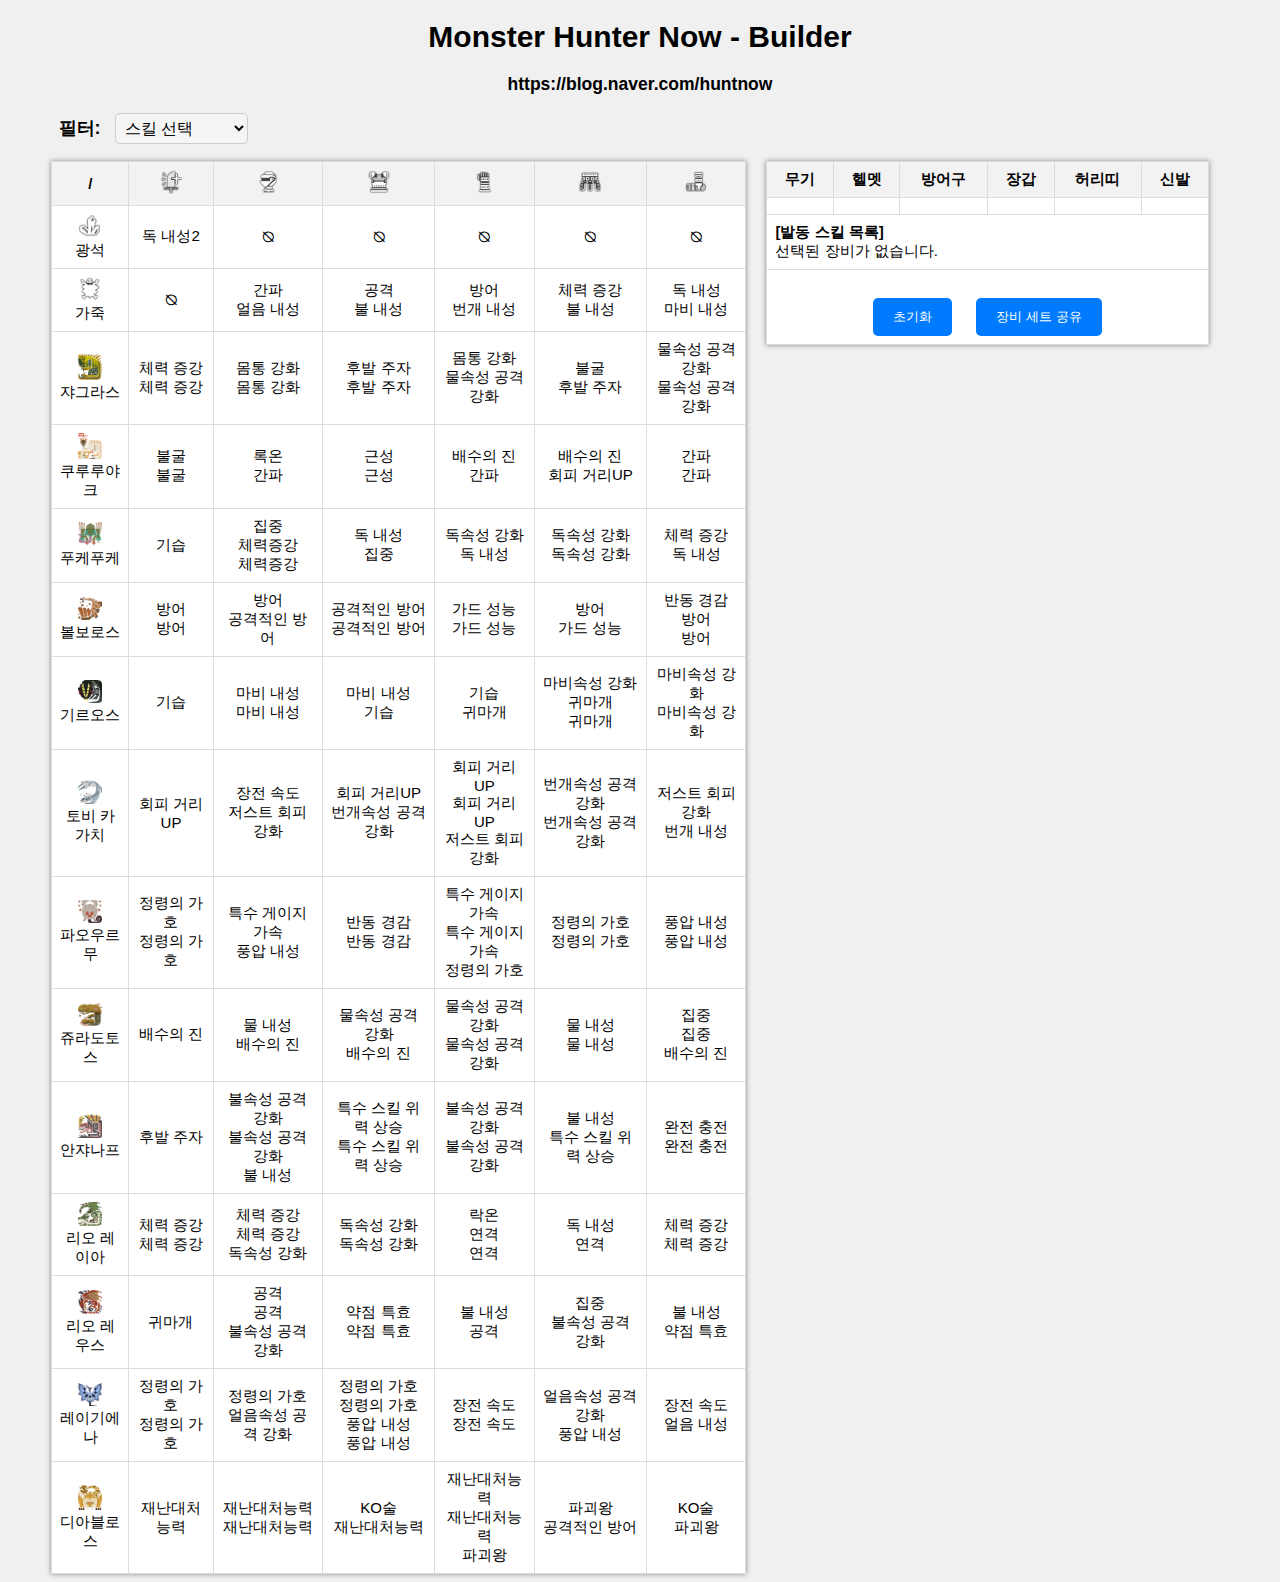
==== index.html @ 048208ff "dd" ====
<!DOCTYPE html>
<html>

<head>
    <title>Monster Hunter Now - Builder</title>
    <style>
        body {
            font-family: Arial, sans-serif;
            background-color: #f0f0f0;
            font-size: 15px;
        }

        h1 {
            text-align: center;
        }

        h3 {
            text-align: center;
        }
        .highlight-text {
            color: red; /* 원하는 텍스트 색상 지정 */
        }
        .table-wrapper {
            display: flex;
            justify-content: center;
            /* 가로 가운데 정렬을 위해 추가 */
            margin: 0 auto;
            align-content: center;
        }

        table {
            border-collapse: collapse;
            width: 55%;
            background-color: white;
            box-shadow: 0px 0px 5px 0px #888888;
        }

        table,
        th,
        td {
            border: 1px solid #dddddd;
        }

        th,
        td {
            padding: 8px;
            text-align: center;
        }   /* 드롭다운 스타일링 */
        .filter-wrapper { 
            margin: 20px 0;
            text-align: center;
        }

        label {
            padding-left: 4%;
            font-size: 18px;
            font-weight: bold;
            margin-right: 10px;
        }

        select {
            font-size: 16px;
            padding: 5px;
            border: 1px solid #ccc;
            border-radius: 5px;
            background-color: #f5f5f5;
            cursor: pointer;
        }
        th {
            background-color: #f2f2f2;
        }

        ul {
            list-style-type: none;
            padding-left: 0;
        }

        ul li {
            margin-bottom: 10px;
        }

        button {
            display: block;
            margin: 20px auto;
            padding: 10px 20px;
            background-color: #007bff;
            color: white;
            border: none;
            border-radius: 5px;
            cursor: pointer;
        }
      /* 스타일링을 위한 CSS */
      .highlight {
            background-color: lightblue; /* 원하는 배경색 지정 */
        }
        button:hover {
            background-color: #0056b3;
        }

        .button-container {
            text-align: center;
            margin-top: 20px;
        }

        .button-container button {
            display: inline-block;
            margin: 0 10px;
            padding: 10px 20px;
            background-color: #007bff;
            color: white;
            border: none;
            border-radius: 5px;
            cursor: pointer;
        }

        .button-container button:hover {
            background-color: #0056b3;
        }

        .share-button {
            display: inline-block;
        }

        .toast {
            position: fixed;
            top: 20px;
            left: 50%;
            transform: translateX(-50%);
            background-color: rgba(0, 123, 255, 0.8);
            color: white;
            padding: 10px 20px;
            border-radius: 5px;
            opacity: 0;
            transition: opacity 0.5s ease-in-out;
        }

        /* #selected-data-table의 크기 조절 */
        #selected-data-table {
            height: 40%;
            /* 변경된 너비 설정 */
            width: 35%;
            margin-right: 20px;
            /* 오른쪽 마진 추가 (셀 간격 조절) */
        }

        /* 스킬 구성 섹션 스타일 수정 */
        h2 {
            text-align: center;
            margin-top: 20px;
            /* 섹션 상단 마진 추가 */
        }

        #equipment-table {
            margin-right: 20px;
            /* 변경된 마진 설정 */

        }


        /* 스킬 구성 섹션 스타일 수정 */
        h2 {
            text-align: center;
            margin-top: 20px;
            /* 섹션 상단 마진 추가 */
        }
    </style>
</head>

<body>
    <h1>Monster Hunter Now - Builder</h1>
    <h3>https://blog.naver.com/huntnow</h3>   
    
    <label for="filter-select">필터:</label>
    <select id="filter-select">
        <option>스킬 선택</option>
        <option value="공격">공격</option>
        <option value="방어">방어</option>
        <option value="집중">집중</option>
        <option value="공격적인 방어">공격적인 방어</option>
    </select>
    <br>
    <br>
    <!-- 테이블 래퍼 추가 -->
    <div class="table-wrapper">
        <table id="equipment-table">
            <tr>
                <th>/</th>
                <th><img src="./mhq/weapon.png" width="24"></th>
                <th><img src="./mhq/helm.png" width="24"></th>
                <th><img src="./mhq/mail.png" width="24"></th>
                <th><img src="./mhq/gloves.png" width="24"></th>
                <th><img src="./mhq/belt.png" width="24"></th>
                <th><img src="./mhq/greaves.png" width="24"></th>
            </tr>
            <tr>
                <td><img src="./mhq/alloy.png" width="24"><br>광석</td>
                <td>독 내성2</td>
                <td>
                    <div>⦰</div>
                </td>
                <td>
                    <div>⦰</div>
                </td>
                <td>
                    <div>⦰</div>
                </td>
                <td>
                    <div>⦰</div>
                </td>
                <td>
                    <div>⦰</div>
                </td>
            </tr>

            <tr>
                <td><img src="./mhq/leather.png" width="24"><br>가죽</td>
                <td>⦰</td>
                <td id="cri">간파<br>얼음 내성</td>
                <td>공격<br>불 내성</td>
                <td>방어<br>번개 내성</td>
                <td>체력 증강<br>불 내성</td>
                <td>독 내성<br>마비 내성 </td>
            </tr>
            <tr>
                <td><img src="./mhq/g-jagr.png" width="24"><br>쟈그라스</td>
                <td>체력 증강<br>체력 증강</td>
                <td>몸통 강화<br>몸통 강화</td>
                <td>후발 주자<br>후발 주자</td>
                <td>몸통 강화<br>물속성 공격 강화</td>
                <td>불굴<br>후발 주자</td>
                <td>물속성 공격 강화<br>물속성 공격 강화</td>
            </tr>
            <tr>
                <td><img src="./mhq/kulu.png" width="24"><br>쿠루루야크</td>
                <td>불굴<br>불굴</td>
                <td>록온<br>간파</td>
                <td>근성<br>근성</td>
                <td>배수의 진<br>간파</td>
                <td>배수의 진<br>회피 거리UP</td>
                <td>간파<br>간파</td>
            </tr>
            <tr>
                <td><img src="./mhq/puke.png" width="24"><br>푸케푸케</td>
                <td>기습</td>
                <td>집중<br>체력증강<br>체력증강</td>
                <td>독 내성<br>집중</td>
                <td>독속성 강화<br>독 내성</td>
                <td>독속성 강화<br>독속성 강화</td>
                <td>체력 증강<br>독 내성</td>
            </tr>
            <tr>
                <td><img src="./mhq/barr.png" width="24"><br>볼보로스</td>
                <td>방어<br>방어</td>
                <td>방어<br>공격적인 방어</td>
                <td>공격적인 방어<br>공격적인 방어</td>
                <td>가드 성능<br>가드 성능</td>
                <td>방어<br>가드 성능</td>
                <td>반동 경감<br>방어<br>방어</td>
            </tr>
            <tr>
                <td><img src="./mhq/g-girr.png" width="24"><br>기르오스</td>
                <td>기습</td>
                <td>마비 내성<br>마비 내성</td>
                <td>마비 내성<br>기습</td>
                <td>기습<br>귀마개</td>
                <td>마비속성 강화<br>귀마개<br>귀마개</td>
                <td>마비속성 강화<br>마비속성 강화</td>
            </tr>
            <tr>
                <td><img src="./mhq/tobi.png" width="24"><br>토비 카가치</td>
                <td>회피 거리UP</td>
                <td>장전 속도<br>저스트 회피 강화</td>
                <td>회피 거리UP<br>번개속성 공격 강화</td>
                <td>회피 거리UP<br>회피 거리UP<br>저스트 회피 강화</td>
                <td>번개속성 공격 강화<br>번개속성 공격강화</td>
                <td>저스트 회피 강화<br>번개 내성</td>
            </tr>
            <tr>
                <td><img src="./mhq/paol.png" width="24"><br>파오우르무</td>
                <td>정령의 가호<br>정령의 가호</td>
                <td>특수 게이지 가속<br>풍압 내성</td>
                <td>반동 경감<br>반동 경감</td>
                <td>특수 게이지 가속<br>특수 게이지 가속<br>정령의 가호</td>
                <td>정령의 가호<br>정령의 가호</td>
                <td>풍압 내성<br>풍압 내성</td>
            </tr>
            <tr>
                <td><img src="./mhq/jyur.png" width="24"><br>쥬라도토스</td>
                <td>배수의 진</td>
                <td>물 내성<br>배수의 진</td>
                <td>물속성 공격 강화<br>배수의 진</td>
                <td>물속성 공격 강화<br>물속성 공격 강화</td>
                <td>물 내성<br>물 내성</td>
                <td>집중<br>집중<br>배수의 진</td>
            </tr>
            <tr>
                <td><img src="./mhq/anja.png" width="24"><br>안쟈나프</td>
                <td>후발 주자</td>
                <td>불속성 공격 강화<br>불속성 공격 강화<br>불 내성</td>
                <td>특수 스킬 위력 상승<br>특수 스킬 위력 상승</td>
                <td>불속성 공격 강화<br>불속성 공격 강화</td>
                <td>불 내성<br>특수 스킬 위력 상승</td>
                <td>완전 충전<br>완전 충전</td>
            </tr>
            <tr>
                <td><img src="./mhq/rathi.png" width="24"><br>리오 레이아</td>
                <td>체력 증강<br>체력 증강</td>
                <td>체력 증강<br>체력 증강<br>독속성 강화</td>
                <td>독속성 강화<br>독속성 강화</td>
                <td>락온<br>연격<br>연격</td>
                <td>독 내성<br>연격</td>
                <td>체력 증강<br>체력 증강</td>
            </tr>
            <tr>
                <td><img src="./mhq/ratha.png" width="24"><br>리오 레우스</td>
                <td>귀마개</td>
                <td>공격<br>공격<br>불속성 공격 강화</td>
                <td>약점 특효<br>약점 특효</td>
                <td>불 내성<br>공격</td>
                <td>집중<br>불속성 공격 강화</td>
                <td>불 내성<br>약점 특효</td>
            </tr>
            <tr>
                <td><img src="./mhq/legi.png" width="24"><br>레이기에나</td>
                <td>정령의 가호<br>정령의 가호</td>
                <td>정령의 가호<br>얼음속성 공격 강화</td>
                <td>정령의 가호<br>정령의 가호<br>풍압 내성<br>풍압 내성</td>
                <td>장전 속도<br>장전 속도</td>
                <td>얼음속성 공격 강화<br>풍압 내성</td>
                <td>장전 속도<br>얼음 내성</td>
            </tr>
            <tr>
                <td><img src="./mhq/diab.png" width="24"><br>디아블로스</td>
                <td>재난대처능력</td>
                <td>재난대처능력<br>재난대처능력</td>
                <td>KO술<br>재난대처능력</td>
                <td>재난대처능력<br>재난대처능력<br>파괴왕</td>
                <td>파괴왕<br>공격적인 방어</td>
                <td>KO술<br>파괴왕</td>
            </tr>
            <!-- 나머지 아이템 행 추가 -->
        </table>

        <table id="selected-data-table">
            <tr>
                <th>무기</th>
                <th>헬멧</th>
                <th>방어구</th>
                <th>장갑</th>
                <th>허리띠</th>
                <th>신발</th>
            </tr>
            <tr>
                <td><span id="selected-weapon2"></span></td>
                <td><span id="selected-helmet2"></span></td>
                <td><span id="selected-armor2"></span></td>
                <td><span id="selected-gloves2"></span></td>
                <td><span id="selected-belt2"></span></td>
                <td><span id="selected-shoes2"></span></td>
            </tr>
            <tr>
                <td colspan="6" style="text-align: left;"> <!-- colspan을 사용하여 한 행에 모든 버튼을 배치 -->
                    <b>[발동 스킬 목록]</b><br>
                    <span id="sel_items">선택된 장비가 없습니다.</span>

                </td>
            </tr>
            <tr>

                <td colspan="6"> <!-- colspan을 사용하여 한 행에 모든 버튼을 배치 -->
                    <div class="button-container">
                        <button onclick="clearSelectedData()">초기화</button>
                        <button class="share-button" onclick="shareSelectedData()">장비 세트 공유</button>
                    </div>
                </td>
            </tr>
        </table>
        <div class="toast" id="toast">데이터가 클립보드에 복사되었습니다.</div>

        <script>
            var table = document.getElementById("equipment-table");

            var selectedWeapon2 = document.getElementById("selected-weapon2");
            var selectedHelmet2 = document.getElementById("selected-helmet2");
            var selectedArmor2 = document.getElementById("selected-armor2");
            var selectedGloves2 = document.getElementById("selected-gloves2");
            var selectedBelt2 = document.getElementById("selected-belt2");
            var selectedShoes2 = document.getElementById("selected-shoes2");

            var sel_itemss = document.getElementById("sel_items");

            var toast = document.getElementById("toast");
            var w_data = "";
            var hed_data = "";
            var ar_data = "";
            var hand_data = "";
            var co_data = "";
            var sh_data = "";
            // 선택된 아이템을 저장하는 배열
            var selectedItems = [];
            var ShareUrl = "/result=";

            // 선택한 셀을 추적하는 변수
            var selectedCell = null;
            var result;

            function shareSelectedData() {
                result = result.replace(/<br>/g, "\n");
                // 나머지 코드는 그대로 유지
                var shareText = "MHNOW 빌더를 통해 구성된 스킬은 다음과 같습니다.\n\n" +
                    "[무기]" + selectedWeapon2.textContent + " 소재\n" +
                    "[헬멧]" + selectedHelmet2.textContent + " 소재\n" +
                    "[방어구]" + selectedArmor2.textContent + " 소재\n" +
                    "[장갑]" + selectedGloves2.textContent + " 소재\n" +
                    "[허리띠]" + selectedBelt2.textContent + " 소재\n" +
                    "[신발]" + selectedShoes2.textContent + " 소재\n\n" +
                    "[발동 스킬]\n" + result+"\n\nhttps://blog.naver.com/huntnow";

                // 클립보드에 복사
                var textArea = document.createElement("textarea");
                textArea.value = shareText;
                document.body.appendChild(textArea);
                textArea.select();
                document.execCommand('copy');
                document.body.removeChild(textArea);

                // 토스트 메시지 표시
                toast.style.opacity = "1";
                setTimeout(function () {
                    toast.style.opacity = "0";
                }, 2000); // 2초 후에 투명하게 만들어서 사라지도록 설정
            }

            function clearSelectedData() {
                sel_itemss.innerHTML = "초기화 되었습니다.";
                w_data = "";
                hed_data = "";
                ar_data = "";
                hand_data = "";
                co_data = "";
                sh_data = "";
            }

            // 선택된 아이템을 저장하는 배열
            var selectedItems = ["", "", "", "", "", ""]; // 초기값을 빈 문자열로 설정

            // 선택된 아이템을 표시할 SPAN 요소들에 대한 참조
            var selectedItemsSpans = [
                document.getElementById("selected-weapon"),
                document.getElementById("selected-helmet"),
                document.getElementById("selected-armor"),
                document.getElementById("selected-gloves"),
                document.getElementById("selected-belt"),
                document.getElementById("selected-shoes")
            ];

            // 선택된 아이템의 첫 번째 열 데이터를 나타내는 변수
            var selectedItemsFirstColumnData = "";
        

            table.addEventListener("click", function (event) {
                var cell = event.target;
                if (cell.tagName === "TD") {
                    var columnIndex = cell.cellIndex;
                    var selectedItem = cell.innerText;

                    var rowIndex = cell.parentElement.rowIndex;
                    var firstColumnData = table.rows[rowIndex].cells[0].innerText;
                    var cellId = cell.id;

                    // 첫 번째 열은 몬스터명이므로 해당 열은 무시
                    if (columnIndex !== 0) {
                        switch (columnIndex) {
                            case 1:
                                selectedWeapon2.innerHTML = firstColumnData;
                                w_data = selectedItem.replace(/\n/g, "<br>");
                                break;
                            case 2:
                                selectedHelmet2.innerHTML = firstColumnData;
                                hed_data = selectedItem.replace(/\n/g, "<br>");
                                break;
                            case 3:
                                selectedArmor2.innerHTML = firstColumnData;
                                ar_data = selectedItem.replace(/\n/g, "<br>");
                                break;
                            case 4:
                                selectedGloves2.innerHTML = firstColumnData;
                                hand_data = selectedItem.replace(/\n/g, "<br>");
                                break;
                            case 5:
                                selectedBelt2.innerHTML = firstColumnData;
                                co_data = selectedItem.replace(/\n/g, "<br>");
                                break;
                            case 6:
                                selectedShoes2.innerHTML = firstColumnData;
                                sh_data = selectedItem.replace(/\n/g, "<br>");
                                break;
                        }
                        // 주어진 문자열
                        var text = "";
                        if(w_data !=""){
                            text = text+w_data;
                        }
                        if(hed_data !=""){
                            text = text+"<br>"+hed_data;
                        }
                        if(ar_data !=""){
                            text = text+"<br>"+ar_data;
                        }
                        if(hand_data !=""){
                            text = text+"<br>"+hand_data;
                        }
                        if(co_data !=""){
                            text = text+"<br>"+co_data;
                        }
                        if(sh_data !=""){
                            text = text+"<br>"+sh_data;
                        }


                        // 줄 바꿈 문자("<br>")로 문자열을 분할하여 배열로 만듭니다.
                        var items = text.split("<br>");

                        // 중복된 항목과 그 수를 세기 위한 객체 생성
                        var itemCounts = {};

                        // 중복을 제거한 항목을 담을 배열
                        var uniqueItems = [];

                        // 배열을 순회하면서 중복된 항목을 세고, 중복을 제거한 항목을 uniqueItems 배열에 추가합니다.
                        for (var i = 0; i < items.length; i++) {
                            var item = items[i];
                            if (itemCounts[item]) {
                                itemCounts[item]++;
                            } else {
                                itemCounts[item] = 1;
                                uniqueItems.push(item);
                            }
                        }

                        // 중복된 항목이 1회 이상 나타날 때만 항목과 중복 횟수를 표시하도록 변경
                        for (var i = 0; i < uniqueItems.length; i++) {
                            var item = uniqueItems[i];
                            if (itemCounts[item] > 1) {
                                uniqueItems[i] = item + itemCounts[item];
                            }
                        }

                        // 결과 문자열 생성
                        result = uniqueItems.join("<br>");

                        console.log(result); // 결과 출력: "불굴3<br>사과"


                        sel_itemss.innerHTML = result;
                        // 선택된 아이템을 배열에 추가 또는 업데이트
                        //  selectedItems[columnIndex] = selectedItem;

                        // 현재 선택된 셀을 저장
                        selectedCell = cell;

                    }
                }

            });
        </script>
 <script>
    // JavaScript를 사용하여 드롭다운 리스트 선택에 따라 필터링 및 텍스트 색상 변경
    document.addEventListener("DOMContentLoaded", function () {
        const filterSelect = document.querySelector("#filter-select");
        
        // 드롭다운 리스트 값이 변경되었을 때 실행되는 함수
        filterSelect.addEventListener("change", function () {
            // 선택한 옵션의 값을 가져옵니다.
            const selectedValue = filterSelect.value.trim();

            // 정규식 패턴을 생성합니다. 포함되는 문구를 찾습니다.
            const regexPattern = new RegExp(selectedValue, 'i'); // 'i' 옵션은 대소문자 구분 없이 검색

            // 모든 행(row)을 가져옵니다.
            const rows = document.querySelectorAll("#equipment-table tr");

            // 각 행을 순환하면서 포함되는 문구가 있는 경우 텍스트 색상을 변경합니다.
            rows.forEach(function (row) {
                const cells = row.querySelectorAll("td");

                // 두 번째 셀부터 마지막 셀까지 반복합니다.
                for (let i = 1; i < cells.length; i++) {
                    // 셀의 텍스트를 가져옵니다.
                    const cellText = cells[i].textContent.trim(); // 공백을 제거하여 비교

                    // 포함되는 문구가 있는 경우 텍스트 색상 변경
                    if (regexPattern.test(cellText)) {
                        cells[i].classList.add("highlight-text");
                    } else {
                        cells[i].classList.remove("highlight-text");
                    }
                }
            });
        });
    });
</script>
</body>



</html>
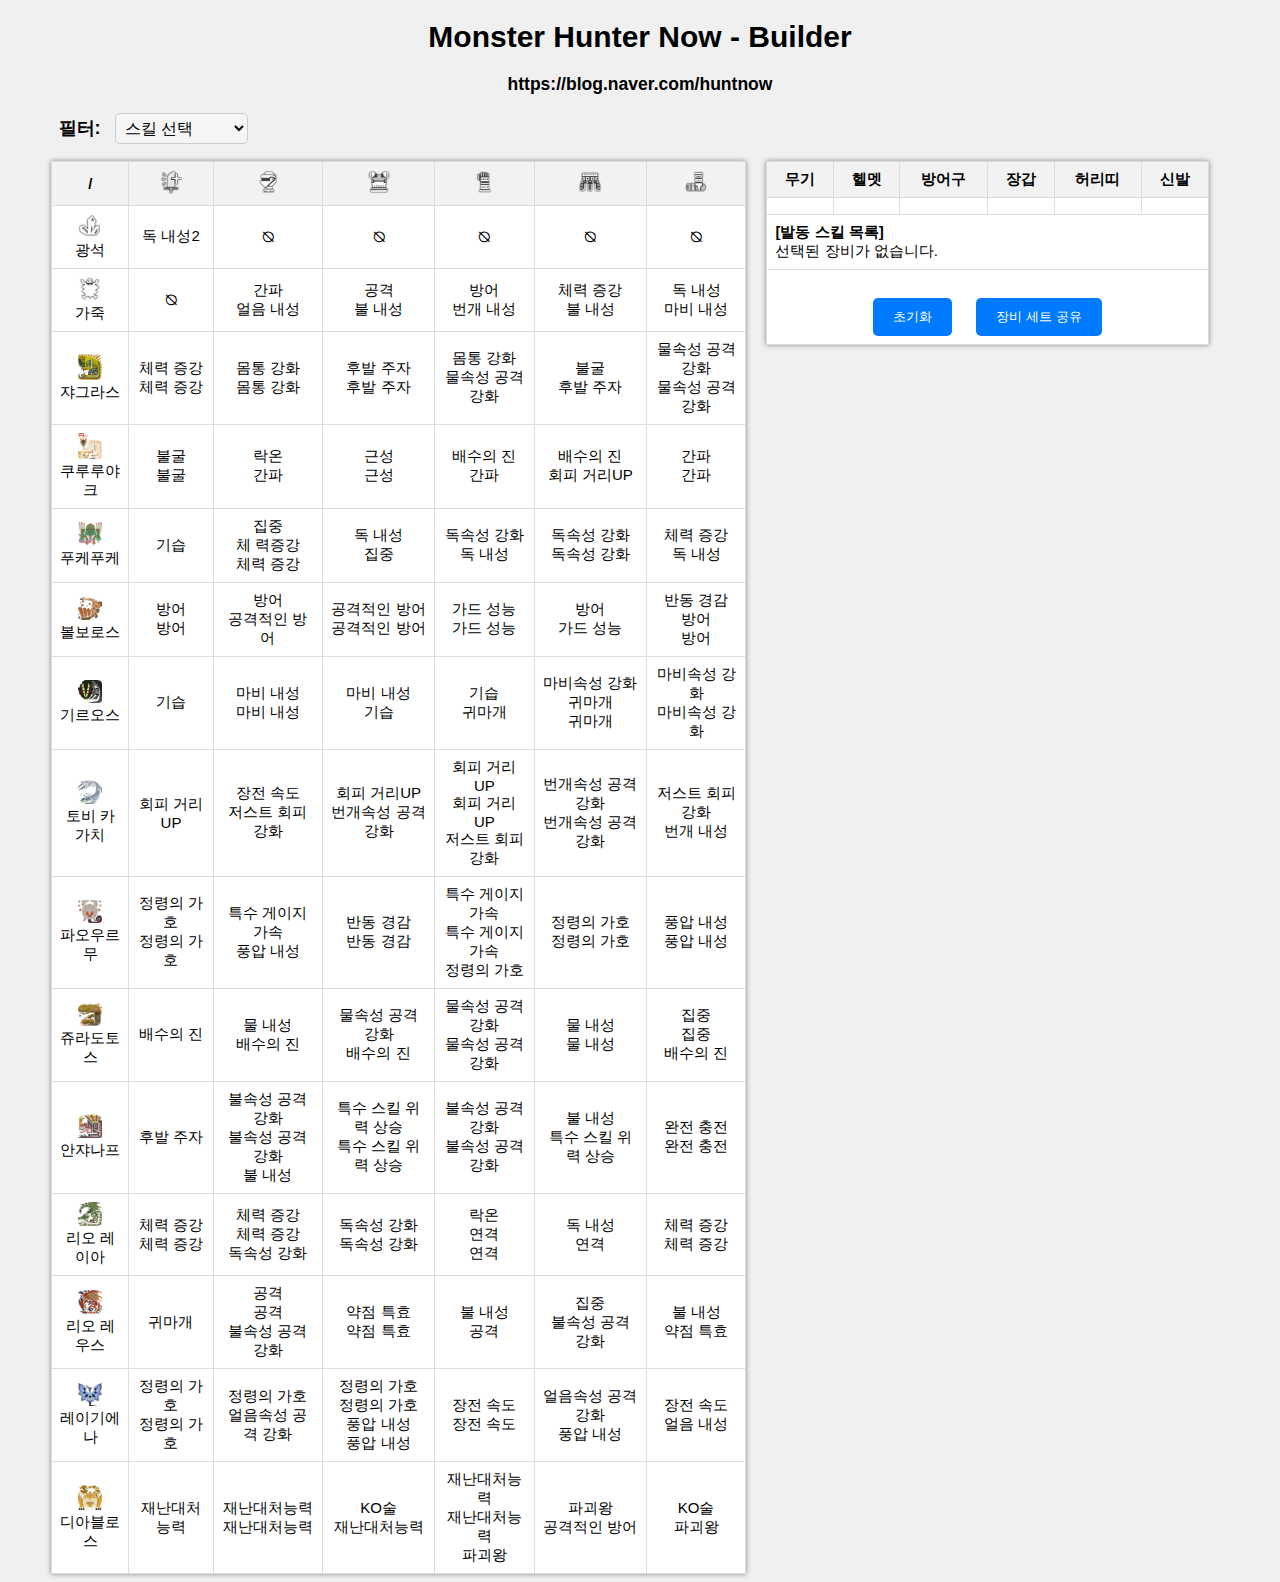
==== commit c50673d8: "d" ====
--- a/index.html
+++ b/index.html
@@ -167,8 +167,8 @@
 </head>
 
 <body>
-    <h1>Monster Hunter Now - Builder</h1>
-    <h3>https://blog.naver.com/huntnow</h3>   
+    <h1>Monster Hunter Now - Builder</h1> 
+    <h3>https://blog.naver.com/huntnow</h3> 
     
     <label for="filter-select">필터:</label>
     <select id="filter-select">
@@ -233,7 +233,7 @@
             <tr>
                 <td><img src="./mhq/kulu.png" width="24"><br>쿠루루야크</td>
                 <td>불굴<br>불굴</td>
-                <td>록온<br>간파</td>
+                <td>락온<br>간파</td>
                 <td>근성<br>근성</td>
                 <td>배수의 진<br>간파</td>
                 <td>배수의 진<br>회피 거리UP</td>
@@ -242,7 +242,7 @@
             <tr>
                 <td><img src="./mhq/puke.png" width="24"><br>푸케푸케</td>
                 <td>기습</td>
-                <td>집중<br>체력증강<br>체력증강</td>
+                <td>집중<br>체 력증강<br>체력 증강</td>
                 <td>독 내성<br>집중</td>
                 <td>독속성 강화<br>독 내성</td>
                 <td>독속성 강화<br>독속성 강화</td>
@@ -406,15 +406,24 @@
 
             function shareSelectedData() {
                 result = result.replace(/<br>/g, "\n");
+                    // 선택된 무기 데이터에서 개행 문자(\n)를 공백으로 대체하여 문자열을 정리합니다.
+    var weaponData = selectedWeapon2.textContent.replace(/\n/g, " ");
+
+// 나머지 장비 데이터도 동일하게 처리합니다.
+var helmetData = selectedHelmet2.textContent.replace(/\n/g, " ");
+var armorData = selectedArmor2.textContent.replace(/\n/g, " ");
+var glovesData = selectedGloves2.textContent.replace(/\n/g, " ");
+var beltData = selectedBelt2.textContent.replace(/\n/g, " ");
+var shoesData = selectedShoes2.textContent.replace(/\n/g, " ");
                 // 나머지 코드는 그대로 유지
-                var shareText = "MHNOW 빌더를 통해 구성된 스킬은 다음과 같습니다.\n\n" +
-                    "[무기]" + selectedWeapon2.textContent + " 소재\n" +
-                    "[헬멧]" + selectedHelmet2.textContent + " 소재\n" +
-                    "[방어구]" + selectedArmor2.textContent + " 소재\n" +
-                    "[장갑]" + selectedGloves2.textContent + " 소재\n" +
-                    "[허리띠]" + selectedBelt2.textContent + " 소재\n" +
-                    "[신발]" + selectedShoes2.textContent + " 소재\n\n" +
-                    "[발동 스킬]\n" + result+"\n\nhttps://blog.naver.com/huntnow";
+                var shareText = "** 장비 목록**\n" +
+                    "▷ 무기:"+weaponData + " 소재\n" +
+                    "▷ 헬멧:"+ helmetData+ " 소재\n" +
+                    "▷ 방어구:"+ armorData+ " 소재\n" +
+                    "▷ 장갑:"+ glovesData+ " 소재\n" +
+                    "▷ 허리띠:"+ beltData + " 소재\n" +
+                    "▷ 신발:" + shoesData + " 소재\n\n" +
+                    "**발동 스킬**\n" + result+"\n\nhttps://mhnow.github.io/";
 
                 // 클립보드에 복사
                 var textArea = document.createElement("textarea");
@@ -601,7 +610,7 @@
     });
 </script>
 </body>
-
+ 
 
 
 </html>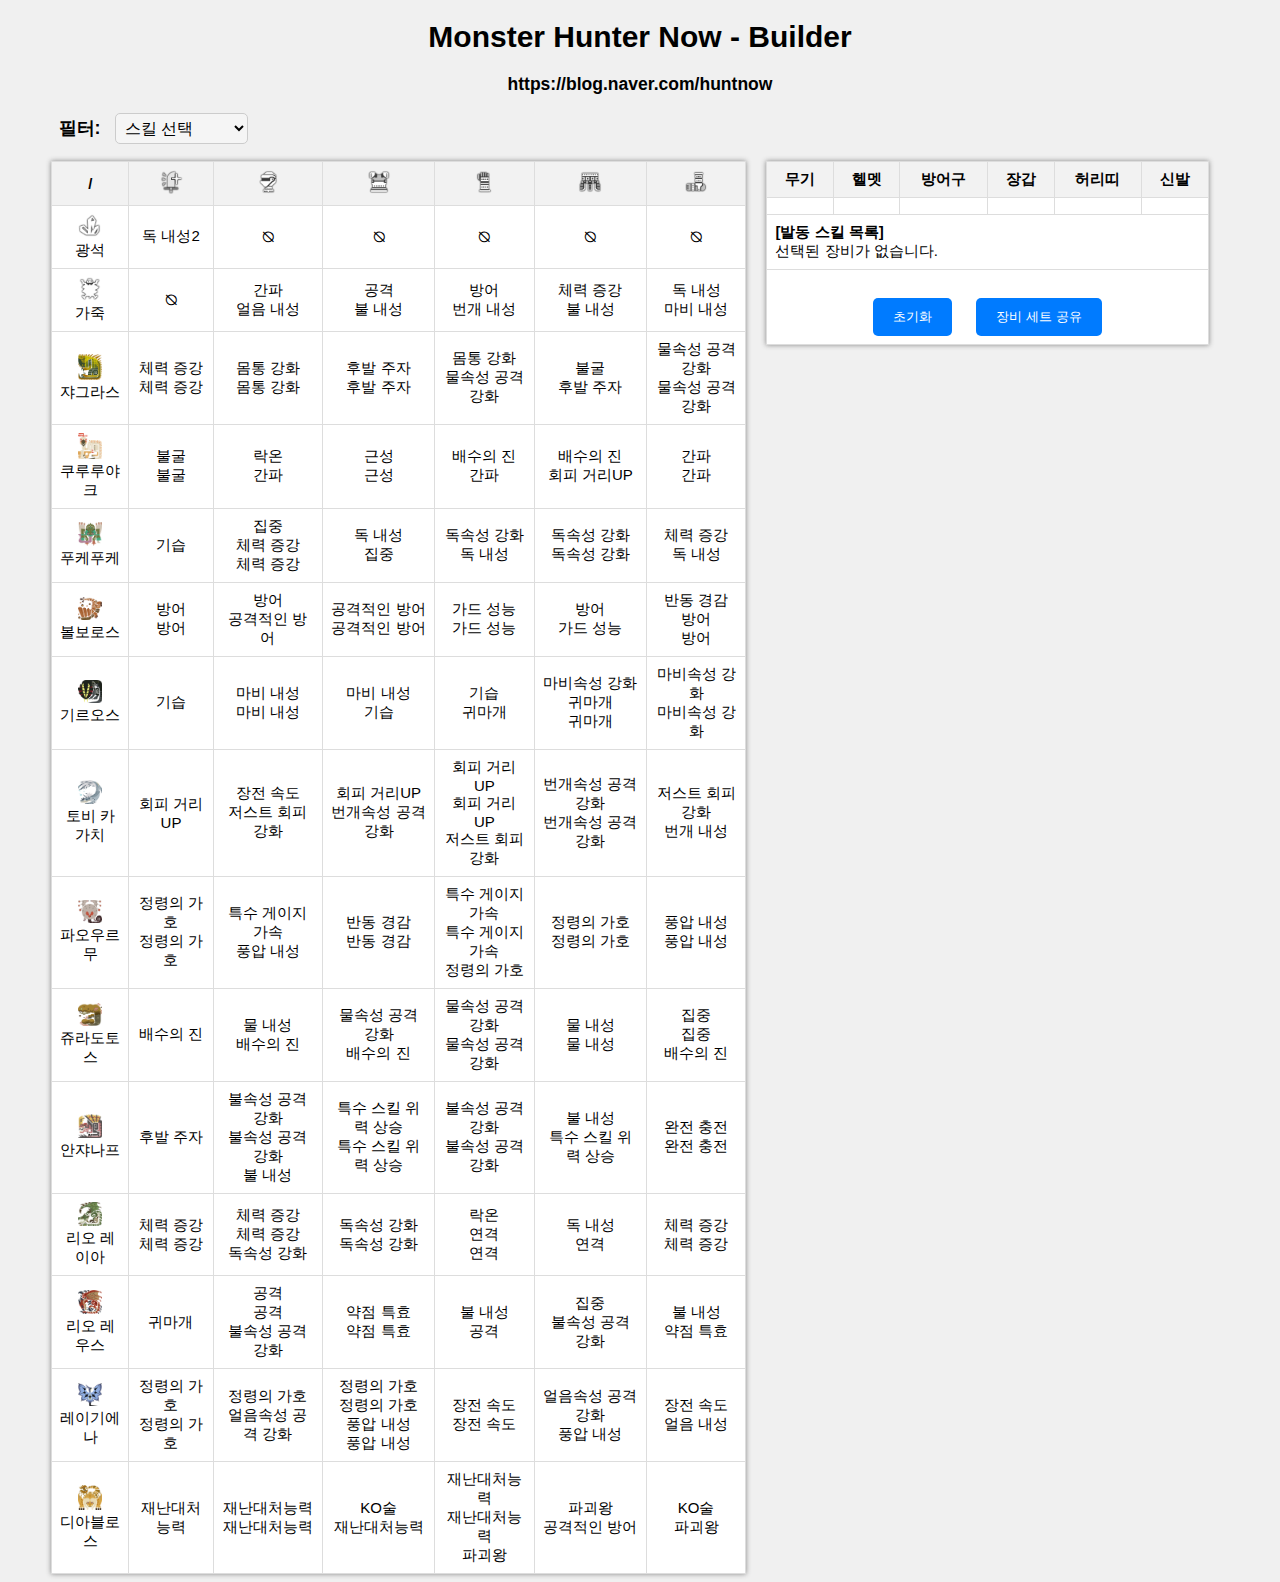
==== commit 9a445e8f: "d" ====
--- a/index.html
+++ b/index.html
@@ -242,7 +242,7 @@
             <tr>
                 <td><img src="./mhq/puke.png" width="24"><br>푸케푸케</td>
                 <td>기습</td>
-                <td>집중<br>체 력증강<br>체력 증강</td>
+                <td>집중<br>체력 증강<br>체력 증강</td>
                 <td>독 내성<br>집중</td>
                 <td>독속성 강화<br>독 내성</td>
                 <td>독속성 강화<br>독속성 강화</td>
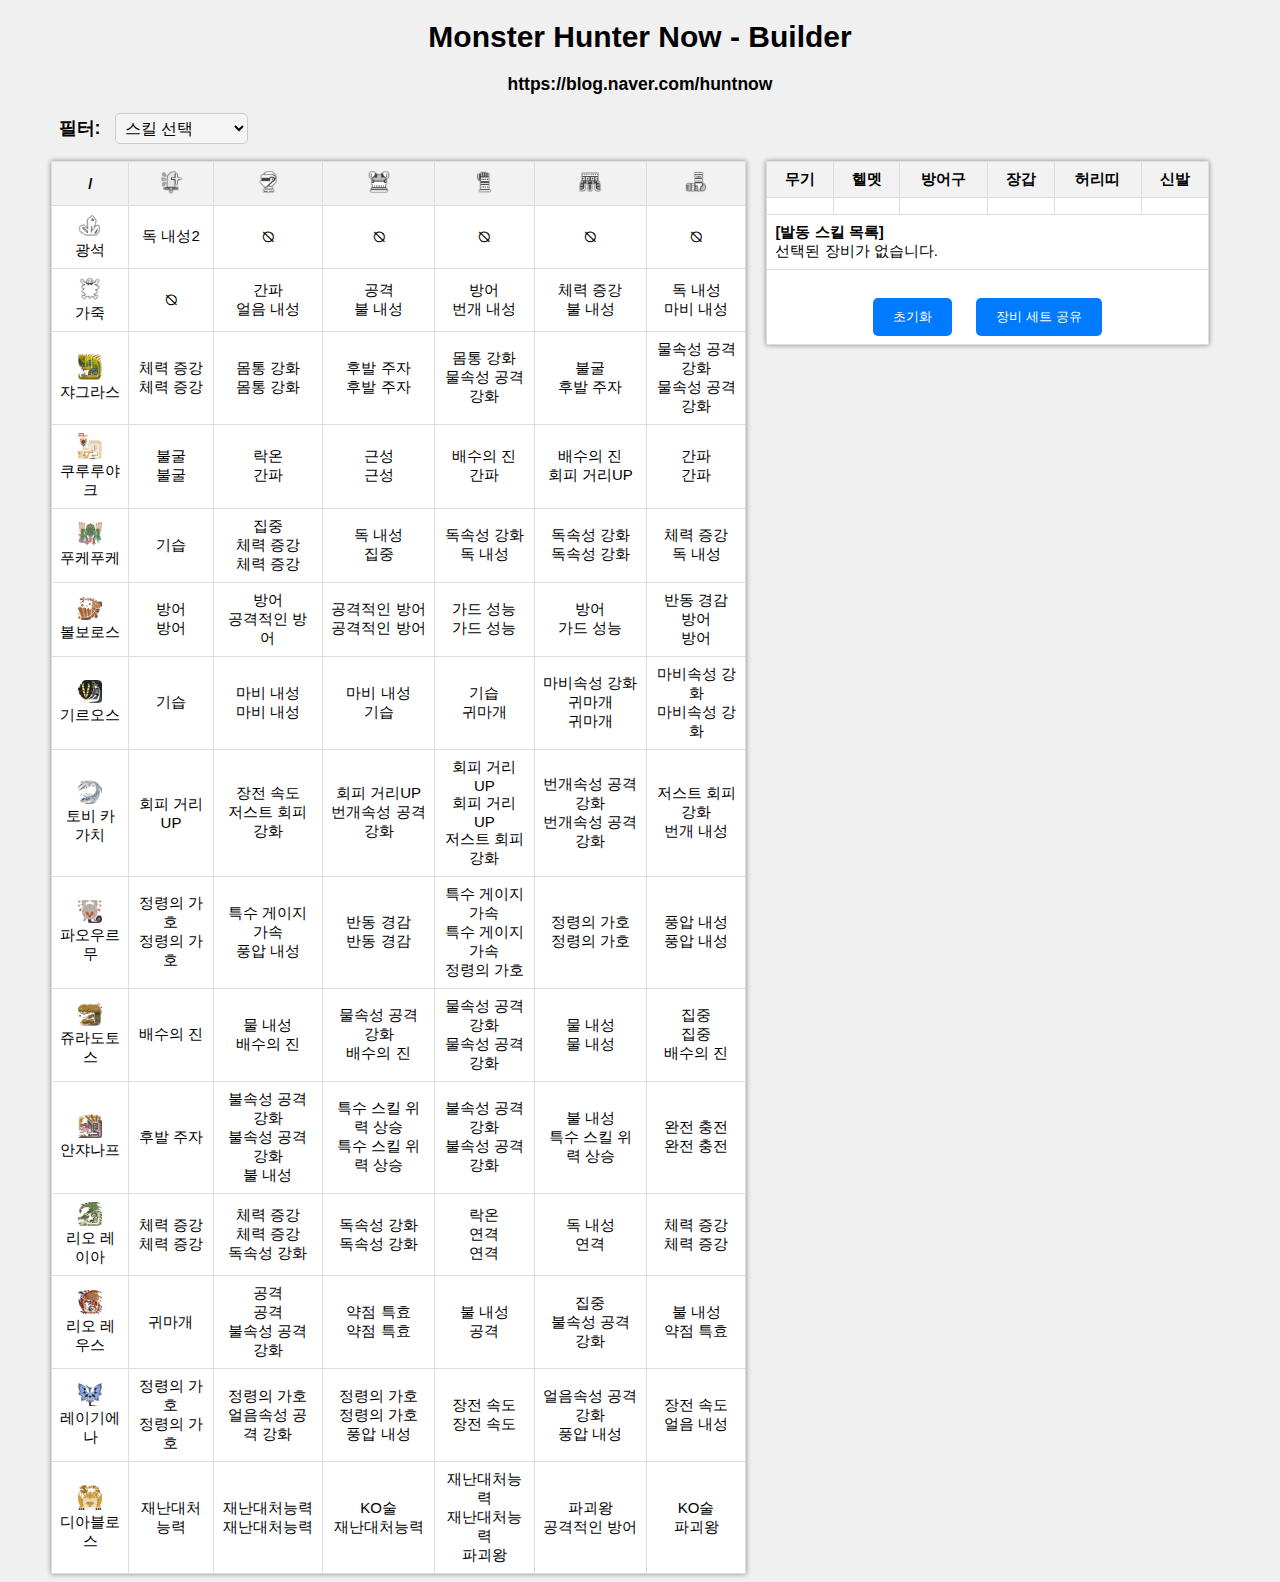
==== commit 43741946: "g" ====
--- a/index.html
+++ b/index.html
@@ -324,7 +324,7 @@
                 <td><img src="./mhq/legi.png" width="24"><br>레이기에나</td>
                 <td>정령의 가호<br>정령의 가호</td>
                 <td>정령의 가호<br>얼음속성 공격 강화</td>
-                <td>정령의 가호<br>정령의 가호<br>풍압 내성<br>풍압 내성</td>
+                <td>정령의 가호<br>정령의 가호<br>풍압 내성</td>
                 <td>장전 속도<br>장전 속도</td>
                 <td>얼음속성 공격 강화<br>풍압 내성</td>
                 <td>장전 속도<br>얼음 내성</td>
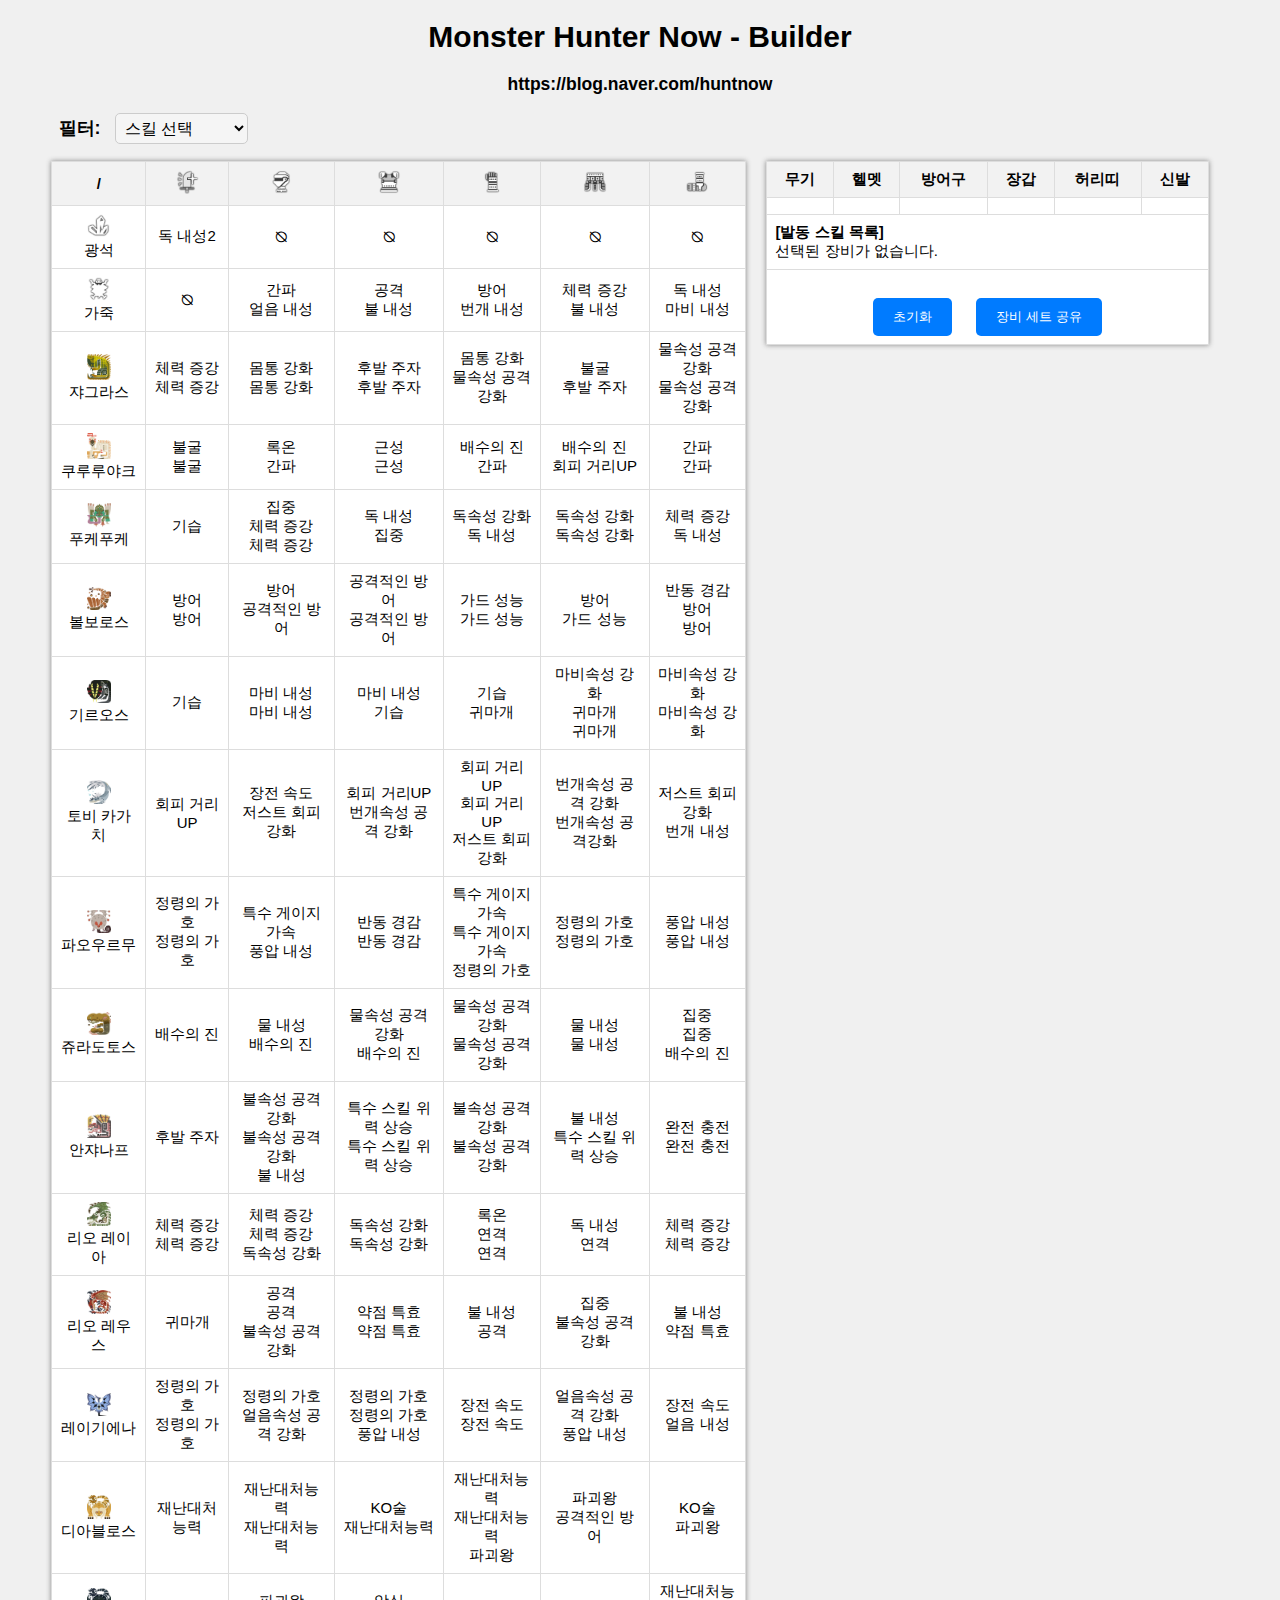
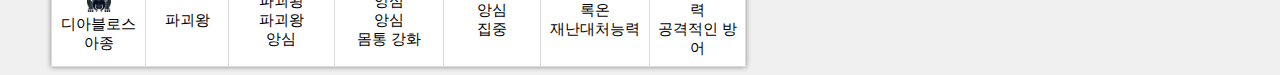
==== commit 0a250998: "d" ====
--- a/index.html
+++ b/index.html
@@ -233,7 +233,7 @@
             <tr>
                 <td><img src="./mhq/kulu.png" width="24"><br>쿠루루야크</td>
                 <td>불굴<br>불굴</td>
-                <td>락온<br>간파</td>
+                <td>록온<br>간파</td>
                 <td>근성<br>근성</td>
                 <td>배수의 진<br>간파</td>
                 <td>배수의 진<br>회피 거리UP</td>
@@ -307,7 +307,7 @@
                 <td>체력 증강<br>체력 증강</td>
                 <td>체력 증강<br>체력 증강<br>독속성 강화</td>
                 <td>독속성 강화<br>독속성 강화</td>
-                <td>락온<br>연격<br>연격</td>
+                <td>록온<br>연격<br>연격</td>
                 <td>독 내성<br>연격</td>
                 <td>체력 증강<br>체력 증강</td>
             </tr>
@@ -337,6 +337,15 @@
                 <td>재난대처능력<br>재난대처능력<br>파괴왕</td>
                 <td>파괴왕<br>공격적인 방어</td>
                 <td>KO술<br>파괴왕</td>
+            </tr>
+            <tr>
+                <td><img src="./mhq/b-diab.png" width="24"><br>디아블로스 아종</td>
+                <td>파괴왕</td>
+                <td>파괴왕<br>파괴왕<br>앙심</td>
+                <td>앙심<br>앙심<br>몸통 강화</td>
+                <td>앙심<br>집중</td>
+                <td>록온<br>재난대처능력</td>
+                <td>재난대처능력<br>공격적인 방어</td>
             </tr>
             <!-- 나머지 아이템 행 추가 -->
         </table>
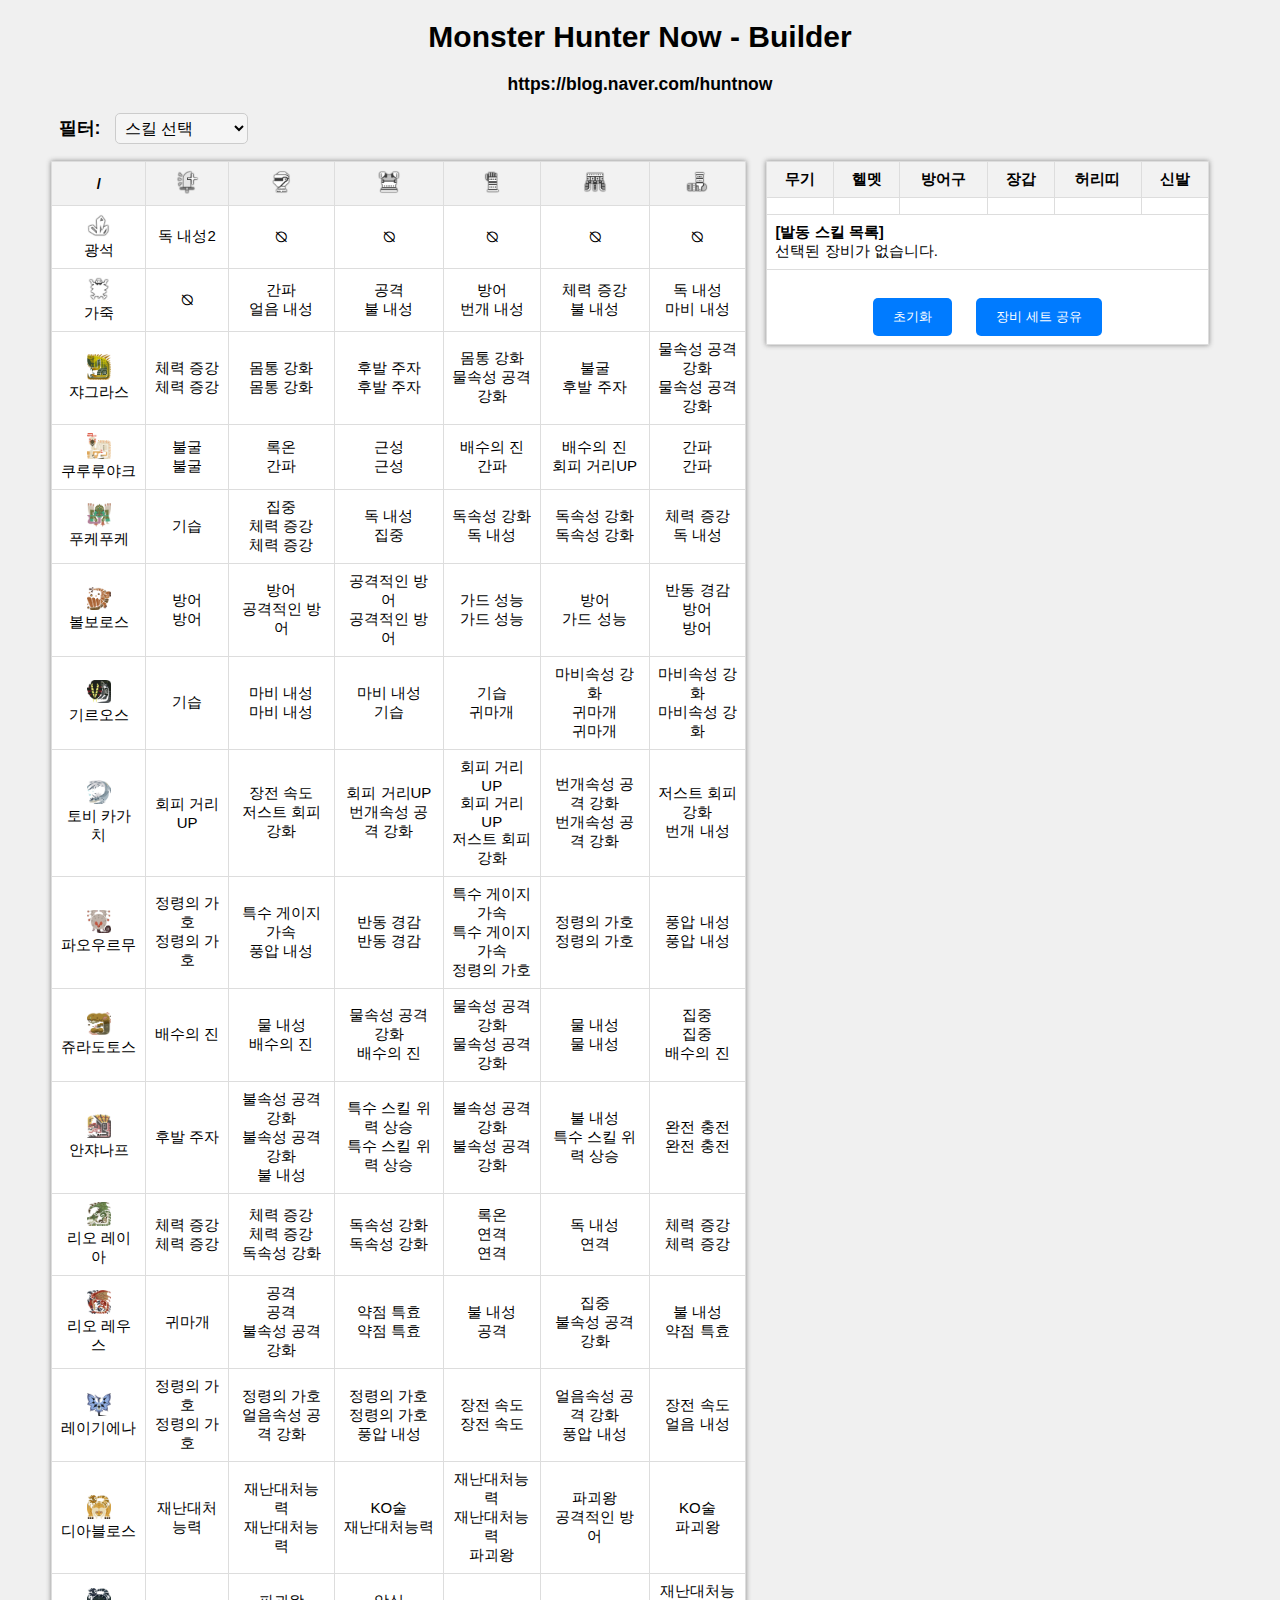
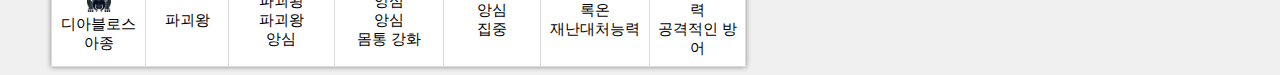
==== commit 1f6628e0: "dd" ====
--- a/index.html
+++ b/index.html
@@ -272,7 +272,7 @@
                 <td>장전 속도<br>저스트 회피 강화</td>
                 <td>회피 거리UP<br>번개속성 공격 강화</td>
                 <td>회피 거리UP<br>회피 거리UP<br>저스트 회피 강화</td>
-                <td>번개속성 공격 강화<br>번개속성 공격강화</td>
+                <td>번개속성 공격 강화<br>번개속성 공격 강화</td>
                 <td>저스트 회피 강화<br>번개 내성</td>
             </tr>
             <tr>
